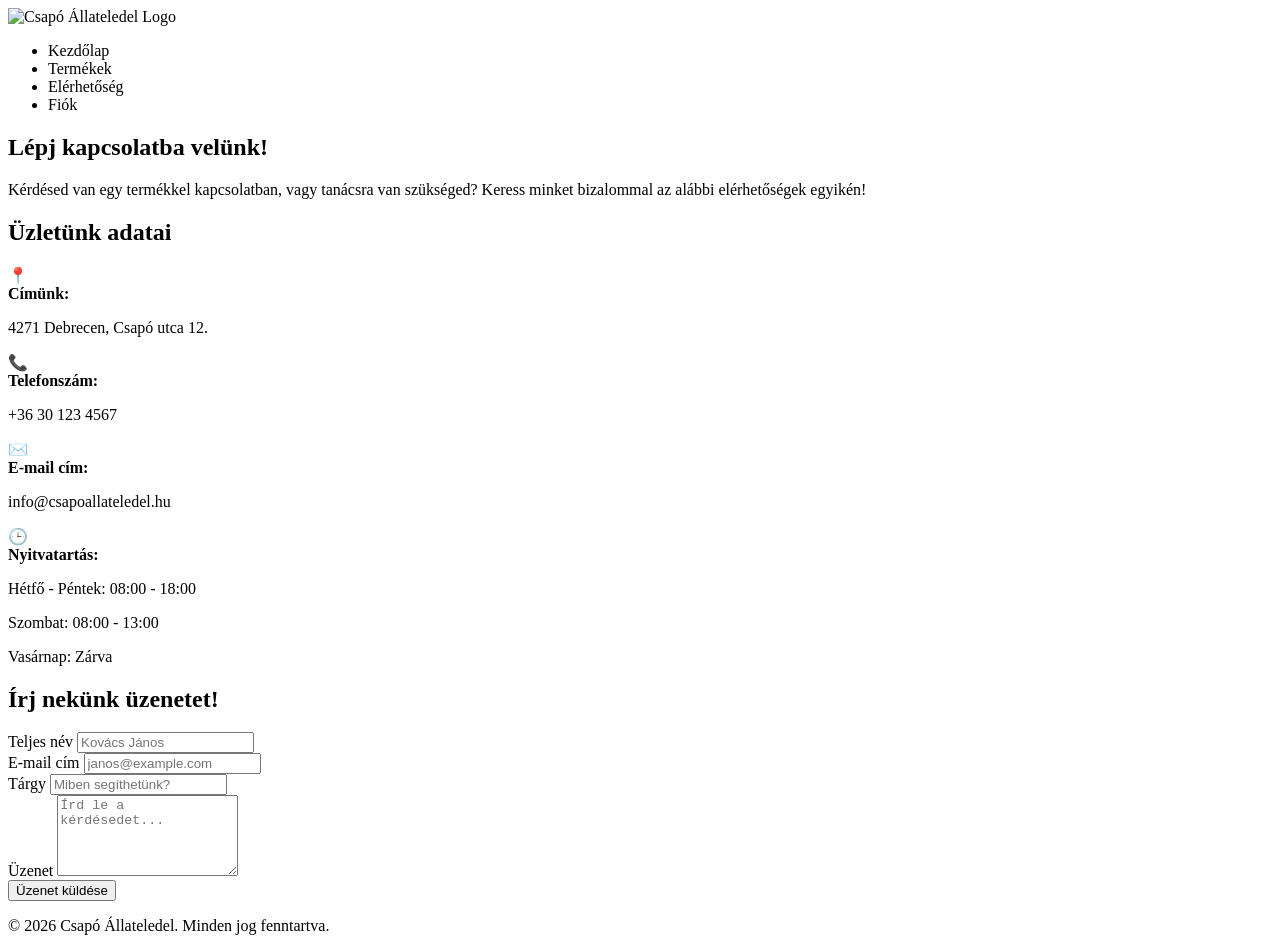
==== src/main/resources/templates/elerhetoseg.html @ 038a73cd "frontend" ====
<!DOCTYPE html>
<html lang="hu" xmlns:th="http://www.thymeleaf.org">
<head>
    <meta charset="UTF-8">
    <meta name="viewport" content="width=device-width, initial-scale=1.0">
    <title>Elérhetőség - Csapó Állateledel Webáruház</title>
    <link rel="stylesheet" th:href="@{/style.css}">
</head>
<body>

<div class="container">
    <!-- FEJLÉC -->
    <header class="navbar">
        <div class="logo">
            <img th:src="@{/images/logo.jpg}" alt="Csapó Állateledel Logo">
        </div>
        <nav>
            <ul>
                <li><a th:href="@{/}">Kezdőlap</a></li>
                <li><a th:href="@{/termek}">Termékek</a></li>
                <li><a th:href="@{/kapcsolat}" class="active">Elérhetőség</a></li>
                <li><a th:href="@{/fiok}">Fiók</a></li>
            </ul>
        </nav>
    </header>

    <!-- ELÉRHERŐSÉG ÉS KAPCSOLAT FŐRÉSZ -->
    <section class="contact-section">
        <h1 class="page-title">Lépj kapcsolatba velünk!</h1>
        <p class="contact-intro">Kérdésed van egy termékkel kapcsolatban, vagy tanácsra van szükséged? Keress minket bizalommal az alábbi elérhetőségek egyikén!</p>

        <div class="contact-container">
            <!-- Bal oldal: Kapcsolati adatok & Nyitvatartás -->
            <div class="contact-info">
                <h2>Üzletünk adatai</h2>

                <div class="info-item">
                    <span class="info-icon">📍</span>
                    <div>
                        <strong>Címünk:</strong>
                        <p>4271 Debrecen, Csapó utca 12.</p>
                    </div>
                </div>

                <div class="info-item">
                    <span class="info-icon">📞</span>
                    <div>
                        <strong>Telefonszám:</strong>
                        <p>+36 30 123 4567</p>
                    </div>
                </div>

                <div class="info-item">
                    <span class="info-icon">✉️</span>
                    <div>
                        <strong>E-mail cím:</strong>
                        <p>info@csapoallateledel.hu</p>
                    </div>
                </div>

                <div class="info-item">
                    <span class="info-icon">🕒</span>
                    <div>
                        <strong>Nyitvatartás:</strong>
                        <p>Hétfő - Péntek: 08:00 - 18:00</p>
                        <p>Szombat: 08:00 - 13:00</p>
                        <p>Vasárnap: Zárva</p>
                    </div>
                </div>
            </div>

            <!-- Jobb oldal: Üzenetküldő űrlap -->
            <div class="contact-form-container">
                <h2>Írj nekünk üzenetet!</h2>
                <form class="contact-form">
                    <div class="form-group">
                        <label for="name">Teljes név</label>
                        <input type="text" id="name" placeholder="Kovács János" required>
                    </div>

                    <div class="form-group">
                        <label for="email">E-mail cím</label>
                        <input type="email" id="email" placeholder="janos@example.com" required>
                    </div>

                    <div class="form-group">
                        <label for="subject">Tárgy</label>
                        <input type="text" id="subject" placeholder="Miben segíthetünk?">
                    </div>

                    <div class="form-group">
                        <label for="message">Üzenet</label>
                        <textarea id="message" rows="5" placeholder="Írd le a kérdésedet..." required></textarea>
                    </div>

                    <button type="submit" class="submit-btn">Üzenet küldése</button>
                </form>
            </div>
        </div>
    </section>

    <!-- LÁBLÉC -->
    <footer class="footer">
        <p>&copy; 2026 Csapó Állateledel. Minden jog fenntartva.</p>
    </footer>
</div>

</body>
</html>
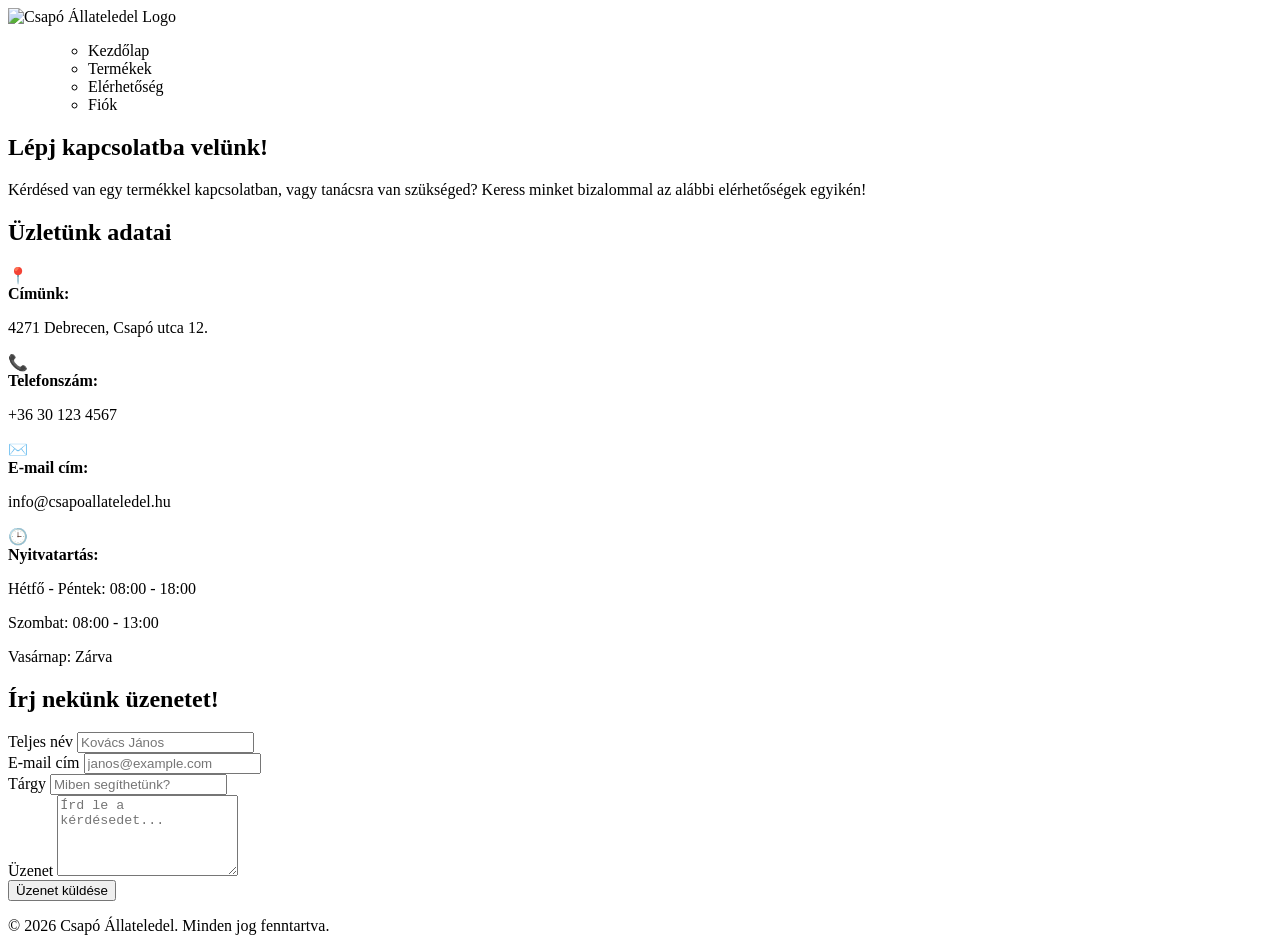
==== commit b789155f: "frontend" ====
--- a/src/main/resources/templates/elerhetoseg.html
+++ b/src/main/resources/templates/elerhetoseg.html
@@ -16,10 +16,12 @@
         </div>
         <nav>
             <ul>
-                <li><a th:href="@{/}">Kezdőlap</a></li>
-                <li><a th:href="@{/termek}">Termékek</a></li>
-                <li><a th:href="@{/kapcsolat}" class="active">Elérhetőség</a></li>
-                <li><a th:href="@{/fiok}">Fiók</a></li>
+                <ul>
+                    <li><a th:href="@{/}">Kezdőlap</a></li>
+                    <li><a th:href="@{/termek}">Termékek</a></li>
+                    <li><a th:href="@{/elerhetoseg}">Elérhetőség</a></li>
+                    <li><a th:href="@{/fiok}">Fiók</a></li>
+                </ul>
             </ul>
         </nav>
     </header>
